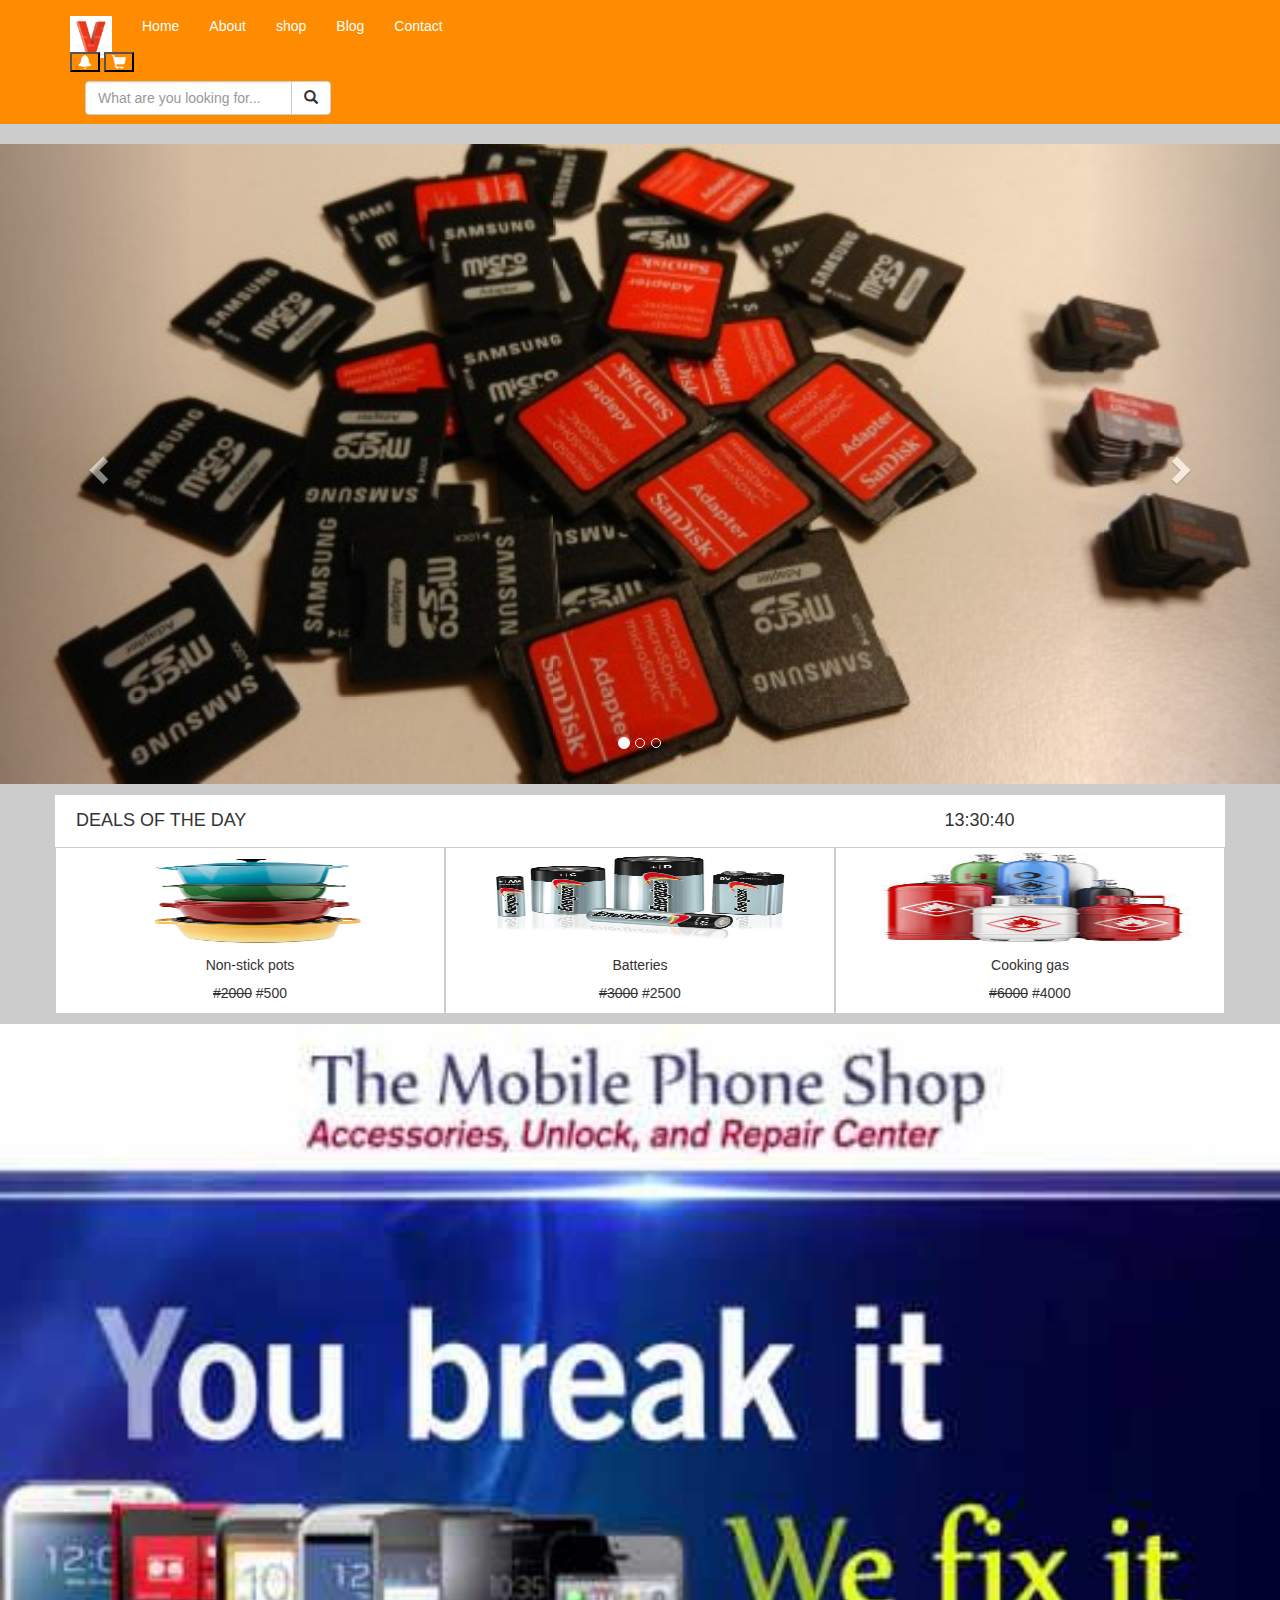
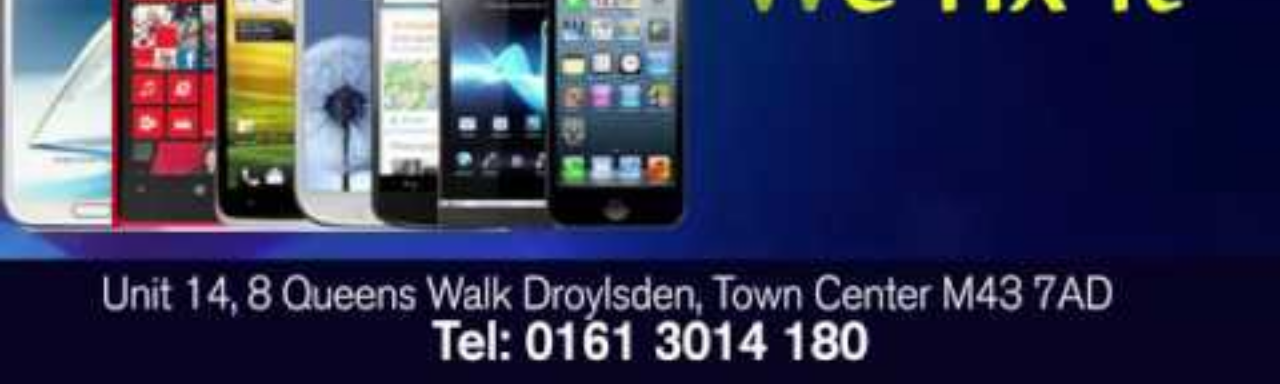
==== vcon.html @ b26f9b94 "new commit" ====
<!DOCTYPE html>
<html xmlns="http://www.w3.org/1999/html">
<head>
    <meta charset="UTF-8">
    <title>Vconnect</title>
    <meta name="viewport" content="width=device-width, initial-scale=1">
    <!-- Latest compiled and minified CSS -->
    <link rel="stylesheet" href="https://maxcdn.bootstrapcdn.com/bootstrap/3.3.7/css/bootstrap.min.css">

    <!-- jQuery library -->
    <script src="https://ajax.googleapis.com/ajax/libs/jquery/3.2.1/jquery.min.js"></script>

    <!-- Latest compiled JavaScript -->
    <script src="https://maxcdn.bootstrapcdn.com/bootstrap/3.3.7/js/bootstrap.min.js"></script>
    <link rel="stylesheet" href="css/style.css">
</head>
<body>


            <nav class="navbar navbar-default" role="navigation">
                <div class="container con">
                    <div class="navbar-header">
                        <button type="button" class="navbar-toggle collapsed" data-toggle="collapse" data-target=".mynav">
                            <span class="sr-only">Toggle navigation</span>
                            <span class="icon-bar"></span>
                            <span class="icon-bar"></span>
                            <span class="icon-bar"></span>
                        </button>
                        <a href="#" class="navbar-brand">
                            <img src="img/vimg.jpg" alt="vconnect" height="42" width="42">
                        </a>
                    </div>
                    <div class="collapse navbar-collapse mynav">
                        <ul class="nav navbar-nav">
                            <li><a href="vcon.html">Home</a></li>
                            <li><a href="#">About</a></li>
                            <li><a href="#">shop</a></li>
                            <li><a href="#">Blog</a></li>
                            <li><a href="#">Contact</a></li>
                        </ul>
                    </div>
                    <div class="but">
                        <div>
                            <button class=" glyphicon glyphicon-bell"></button>
                        </div>
                        <div>
                            <button class="glyphicon glyphicon-shopping-cart"></button>
                        </div>
                    </div>

                        <form class="navbar-form" role="search">
                            <div class="input-group add-on">
                                <input class="form-control" placeholder="What are you looking for..." name="srch-term" id="srch-term" type="text">
                                <div class="input-group-btn">
                                    <button class="btn btn-default" type="submit"><i class="glyphicon glyphicon-search"></i></button>
                                </div>
                            </div>
                        </form>
            </nav>

            <div id="myCarousel" class="carousel slide" data-ride="carousel">
                <ol class="carousel-indicators">
                    <li data-target="#myCarousel" data-slide-to="0" class="active"></li>
                    <li data-target="#myCarousel" data-slide-to="1"></li>
                    <li data-target="#myCarousel" data-slide-to="2"></li>
                </ol>

                <div class="carousel-inner">
                    <div class="item active">
                        <img src="img/sd-cards-590x295.jpg" alt="vconnect1" height="100%" width="100%">
                    </div>

                    <div class="item">
                        <img src="img/memorycardcompraisonfeat.jpg" alt="vconnect2" height="100%" width="100%">
                    </div>

                    <div class="item">
                        <img src="img/maxresdefault.jpg" alt="vconnect3" height="100%" width="100%">
                    </div>
                </div>

                <a class="left carousel-control" href="#myCarousel" data-slide="prev">
                    <span class="glyphicon glyphicon-chevron-left"></span>
                    <span class="sr-only">Previous</span>
                </a>
                <a class="right carousel-control" href="#myCarousel" data-slide="next">
                    <span class="glyphicon glyphicon-chevron-right"></span>
                    <span class="sr-only">Next</span>
                </a>
            </div>
            <div class="container listcon">
            <div class="row deals">
                <div class="col-xs-9">
                    <h4>DEALS OF THE DAY</h4>
                </div>
                <div class="col-xs-3">
                    <h4>13:30:40</h4>
                </div>
            </div>
                <div class="row">
                    <div class="col-xs-4 list">
                        <img src="img/pots.jpg" alt="pots" height="100px" width="100%">
                        <h5 style="text-align: center">Non-stick pots</h5>
                        <p style="text-align: center"><del>#2000</del> #500</p>
                    </div>
                    <div class="col-xs-4 list">
                        <img src="img/Energizer-MAX-9V-Alkaline-paylessdeal.jpg" alt="duracell" height="100px" width="100%">
                        <h5 style="text-align: center"> Batteries</h5>
                        <p style="text-align: center"><del>#3000</del> #2500</p>
                    </div>
                    <div class="col-xs-4 list">
                        <img src="img/gas.jpg" alt="gas" height="100px" width="100%">
                        <h5 style="text-align: center">Cooking gas</h5>
                        <p style="text-align: center"><del>#6000</del> #4000</p>
                    </div>
                </div>
            </div>
            <footer>
                <img src="img/hqdefault.jpg" alt="footer image" height="100%" width="100%">
            </footer>







</body>
</html>
---- css/style.css ----
body{
    background-color: #cccccc;
}
.navbar-default .navbar-nav > li > a:hover, .navbar-default .navbar-nav > li > a:focus {
    color:#000000;  /*Sets the text hover color on navbar*/
}

.navbar-default .navbar-nav > .active > a, .navbar-default .navbar-nav > .active >
a:hover, .navbar-default .navbar-nav > .active > a:focus {
    color: white; /*BACKGROUND color for active*/
    background-color: #030033;
}

.navbar-default {
    background-color:#ff8c00;
    border-color: #ff8c00;
    border-radius: 0;
}

.dropdown-menu > li > a:hover,
.dropdown-menu > li > a:focus {
    color: #262626;
    text-decoration: none;
    background-color: #66CCFF;  /*change color of links in drop down here*/
}

.nav > li > a:hover,
.nav > li > a:focus {
    text-decoration: none;
    background-color: white; /*Change rollover cell color here*/
}


.navbar-default .navbar-nav > li > a {
    color: white; /*Change active text color here*/
}
.add-on .form-control:focus {
    box-shadow:none;
    -webkit-box-shadow:none;
    border-color:#cccccc;
}
.form-control{
    width:20%
}

.deals{
    margin-top: 10px;
    border-top: solid;
    border-width: 1px;
    border-color: #cccccc;
    background-color: white;
    padding: 6px;
}
.list{
    border-style: solid;
    border-width: 1px;
    border-color: #cccccc;
    background-color: white;


}
.listcon{
    margin-bottom: 10px;
}
button{
    background-color: darkorange;
    color: white;

}

.but > div{
    display: inline-block;

}
.con > div{
    display: inline-block;

}
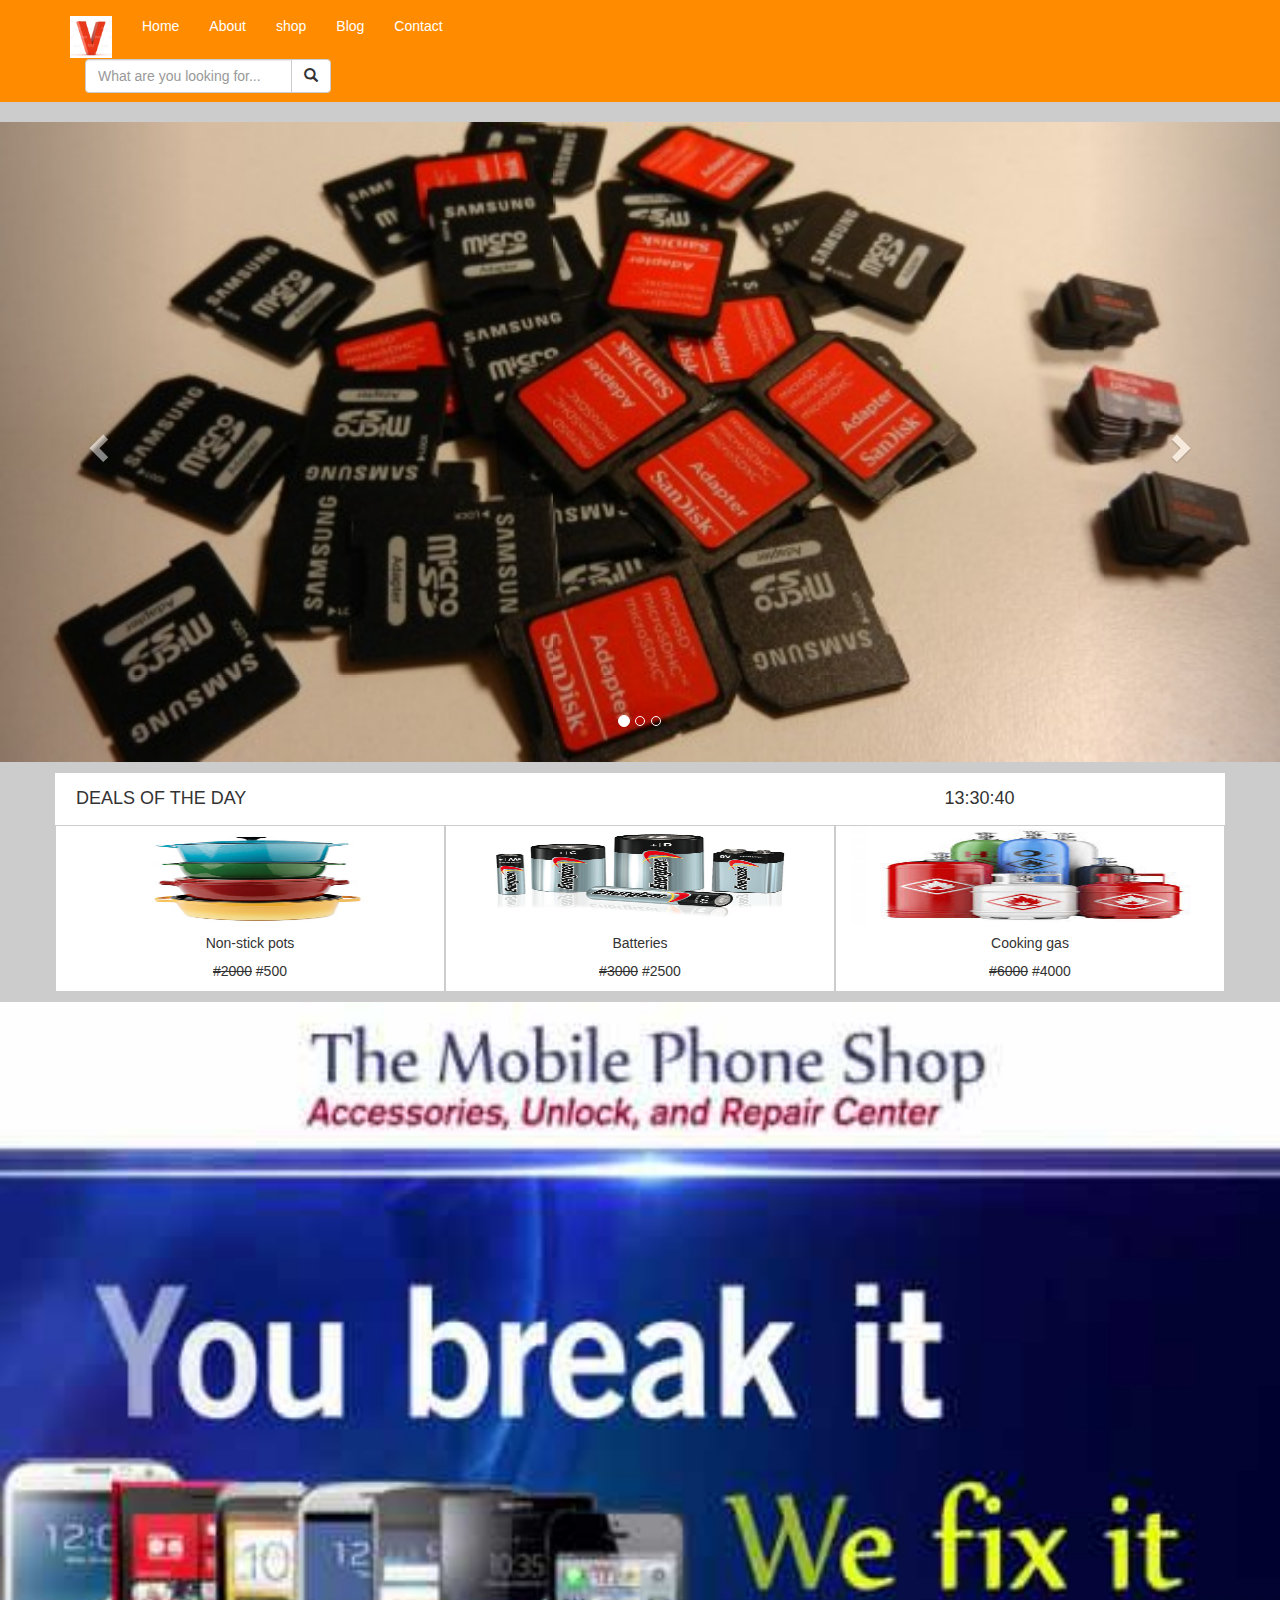
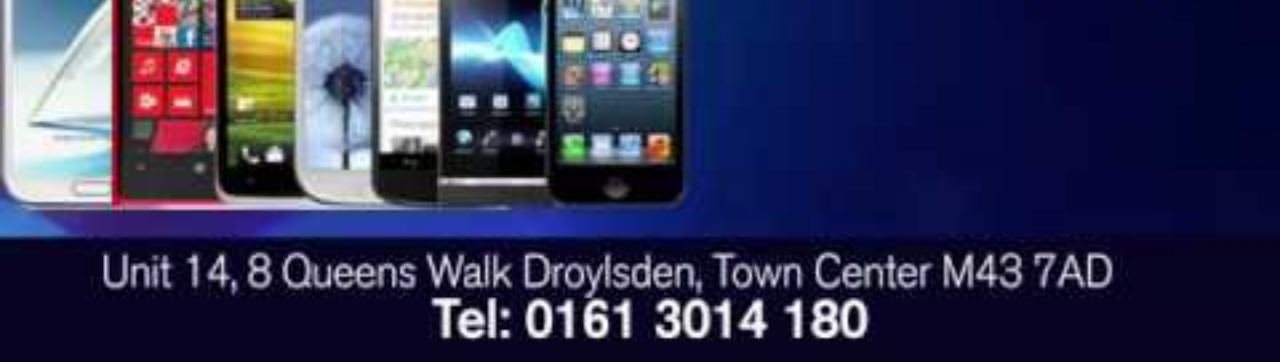
==== commit 59740c6b: "new commit 2" ====
--- a/vcon.html
+++ b/vcon.html
@@ -39,14 +39,7 @@
                             <li><a href="#">Contact</a></li>
                         </ul>
                     </div>
-                    <div class="but">
-                        <div>
-                            <button class=" glyphicon glyphicon-bell"></button>
-                        </div>
-                        <div>
-                            <button class="glyphicon glyphicon-shopping-cart"></button>
-                        </div>
-                    </div>
+                  
 
                         <form class="navbar-form" role="search">
                             <div class="input-group add-on">
@@ -126,4 +119,4 @@
 
 
 </body>
-</html>+</html>
--- a/css/style.css
+++ b/css/style.css
@@ -62,17 +62,7 @@
 .listcon{
     margin-bottom: 10px;
 }
-button{
-    background-color: darkorange;
-    color: white;
 
-}
 
-.but > div{
-    display: inline-block;
 
-}
-.con > div{
-    display: inline-block;
 
-}
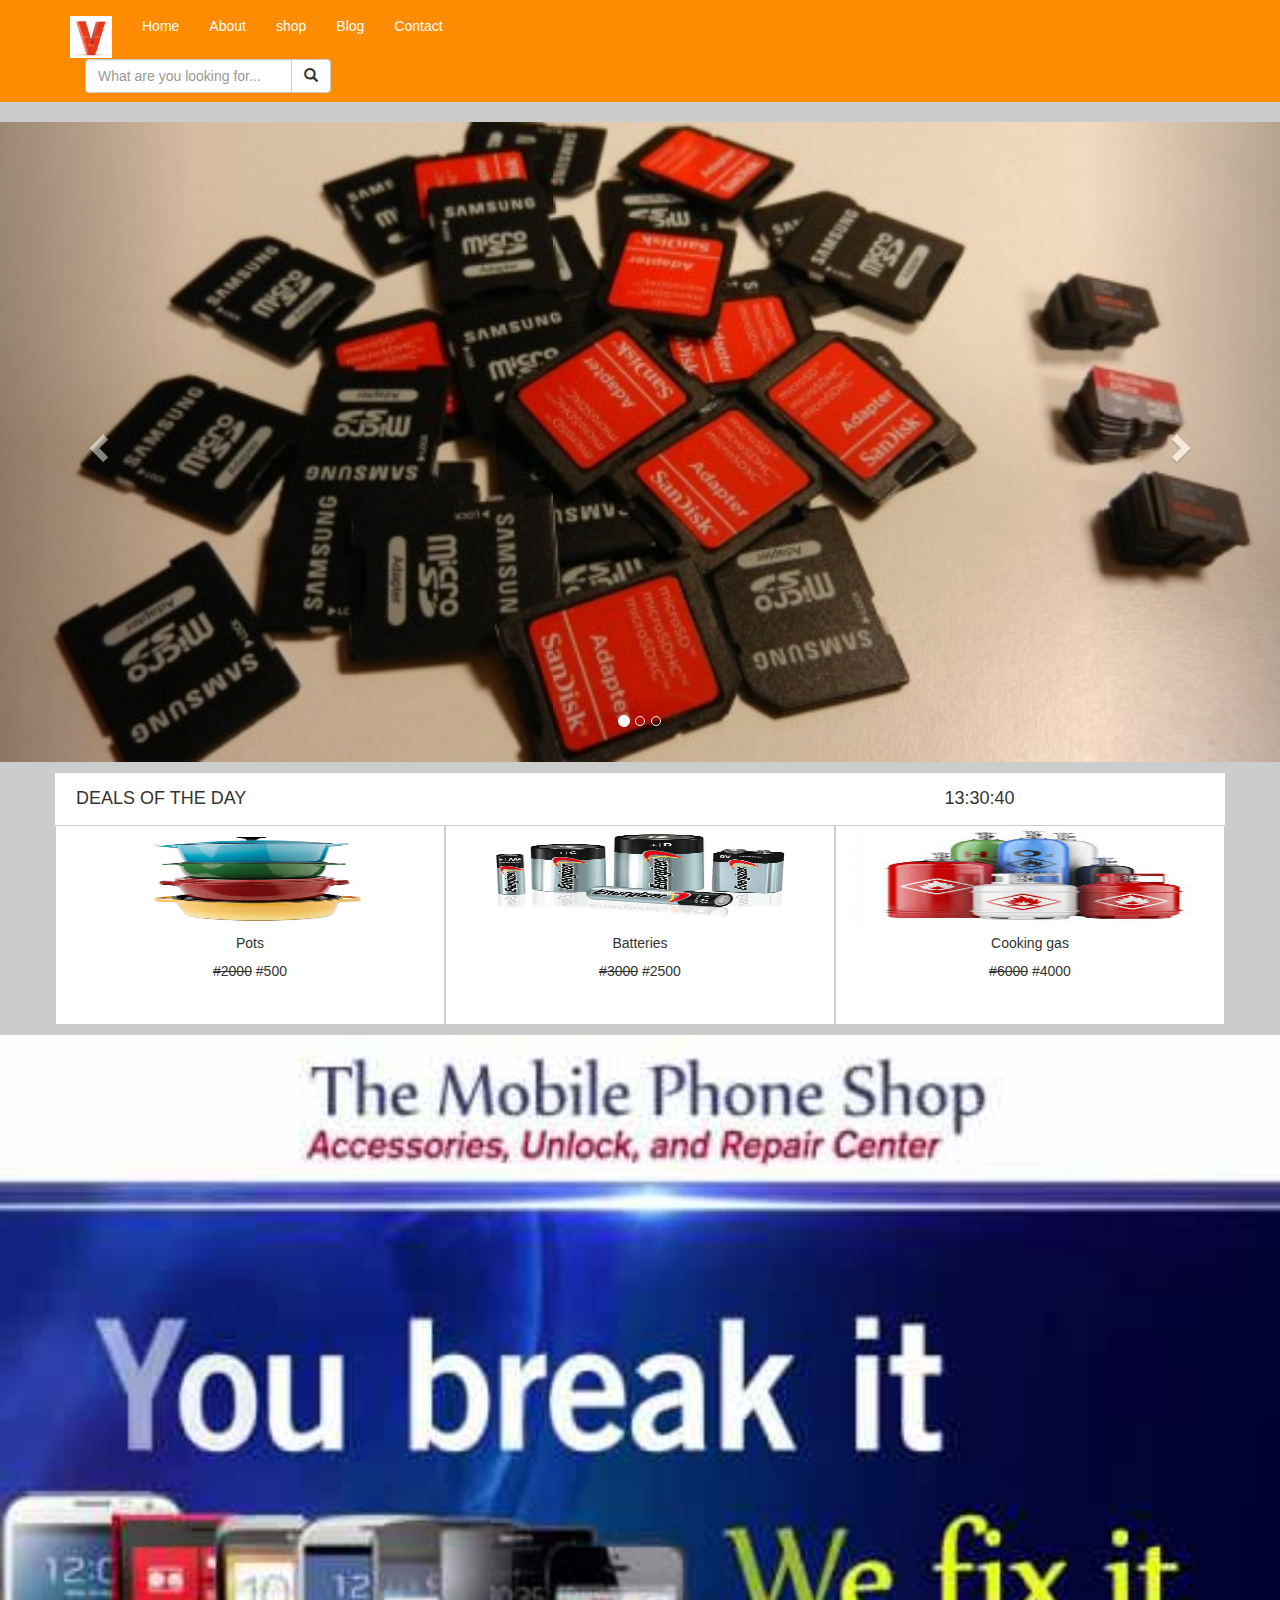
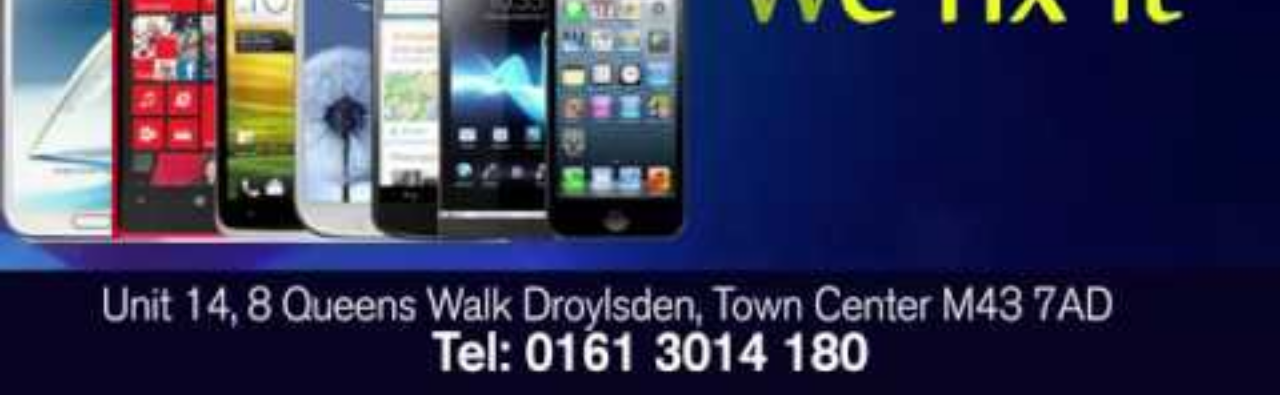
==== commit bfc862e9: "last" ====
--- a/vcon.html
+++ b/vcon.html
@@ -93,7 +93,7 @@
                 <div class="row">
                     <div class="col-xs-4 list">
                         <img src="img/pots.jpg" alt="pots" height="100px" width="100%">
-                        <h5 style="text-align: center">Non-stick pots</h5>
+                        <h5 style="text-align: center">Pots</h5>
                         <p style="text-align: center"><del>#2000</del> #500</p>
                     </div>
                     <div class="col-xs-4 list">
--- a/css/style.css
+++ b/css/style.css
@@ -56,6 +56,7 @@
     border-width: 1px;
     border-color: #cccccc;
     background-color: white;
+    height:200px;
 
 
 }
